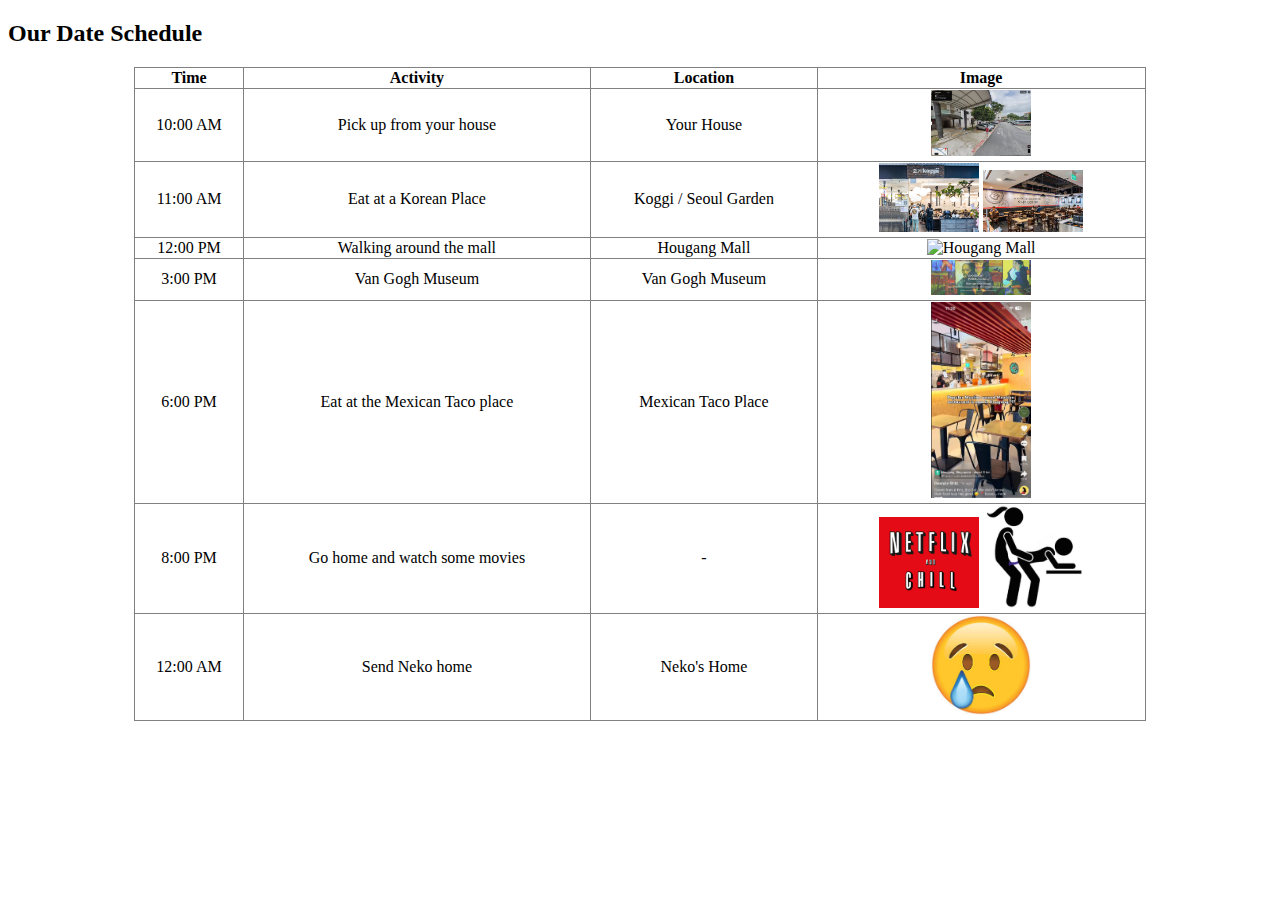
==== schedule_page.html @ c619a6dd "Add files via upload" ====
<!DOCTYPE html>
<html lang="en">
<head>
    <meta charset="UTF-8">
    <meta name="viewport" content="width=device-width, initial-scale=1.0">
    <title>Our Date Schedule</title>
    <link rel="stylesheet" href="styles.css">
</head>
<body>
    <div class="container">
        <h2>Our Date Schedule</h2>
        <table border="1" style="width: 80%; margin: auto; text-align: center; border-collapse: collapse;">
            <thead>
                <tr>
                    <th>Time</th>
                    <th>Activity</th>
                    <th>Location</th>
                    <th>Image</th>
                </tr>
            </thead>
            <tbody>
                <tr>
                    <td>10:00 AM</td>
                    <td>Pick up from your house</td>
                    <td>Your House</td>
                    <td><img src="your_house_image.jpg" alt="Your House" width="100"></td>
                </tr>
                <tr>
                    <td>11:00 AM</td>
                    <td>Eat at a Korean Place</td>
                    <td>Koggi / Seoul Garden</td>
                    <td>
                        <img src="koggi_restaurant.jpg" alt="Koggi Restaurant" width="100">
                        <img src="seoul_garden.jpg" alt="Seoul Garden" width="100">
                    </td>
                </tr>
                <tr>
                    <td>12:00 PM</td>
                    <td>Walking around the mall</td>
                    <td>Hougang Mall</td>
                    <td><img src="Hougang.jpg" alt="Hougang Mall" width="100"></td>
                </tr>
                <tr>
                    <td>3:00 PM</td>
                    <td>Van Gogh Museum</td>
                    <td>Van Gogh Museum</td>
                    <td><img src="van_gogh_museum.jpg" alt="Van Gogh Museum" width="100"></td>
                </tr>
                <tr>
                    <td>6:00 PM</td>
                    <td>Eat at the Mexican Taco place</td>
                    <td>Mexican Taco Place</td>
                    <td><img src="mexican_taco_place.jpg" alt="Mexican Taco Place" width="100"></td>
                </tr>
                <tr>
                    <td>8:00 PM</td>
                    <td>Go home and watch some movies</td>
                    <td>-</td>
                    <td>
                        <img src="netflix_and_chill.jpg" alt="Netflix and Chill" width="100">
                        <img src="funny_stick_figure.jpg" alt="Funny Stick Figure" width="100">
                    </td>
                </tr>
                <tr>
                    <td>12:00 AM</td>
                    <td>Send Neko home</td>
                    <td>Neko's Home</td>
                    <td><img src="sad_emoji.jpg" alt="Sad Emoji" width="100"></td>
                </tr>
            </tbody>
        </table>
    </div>
</body>
</html>
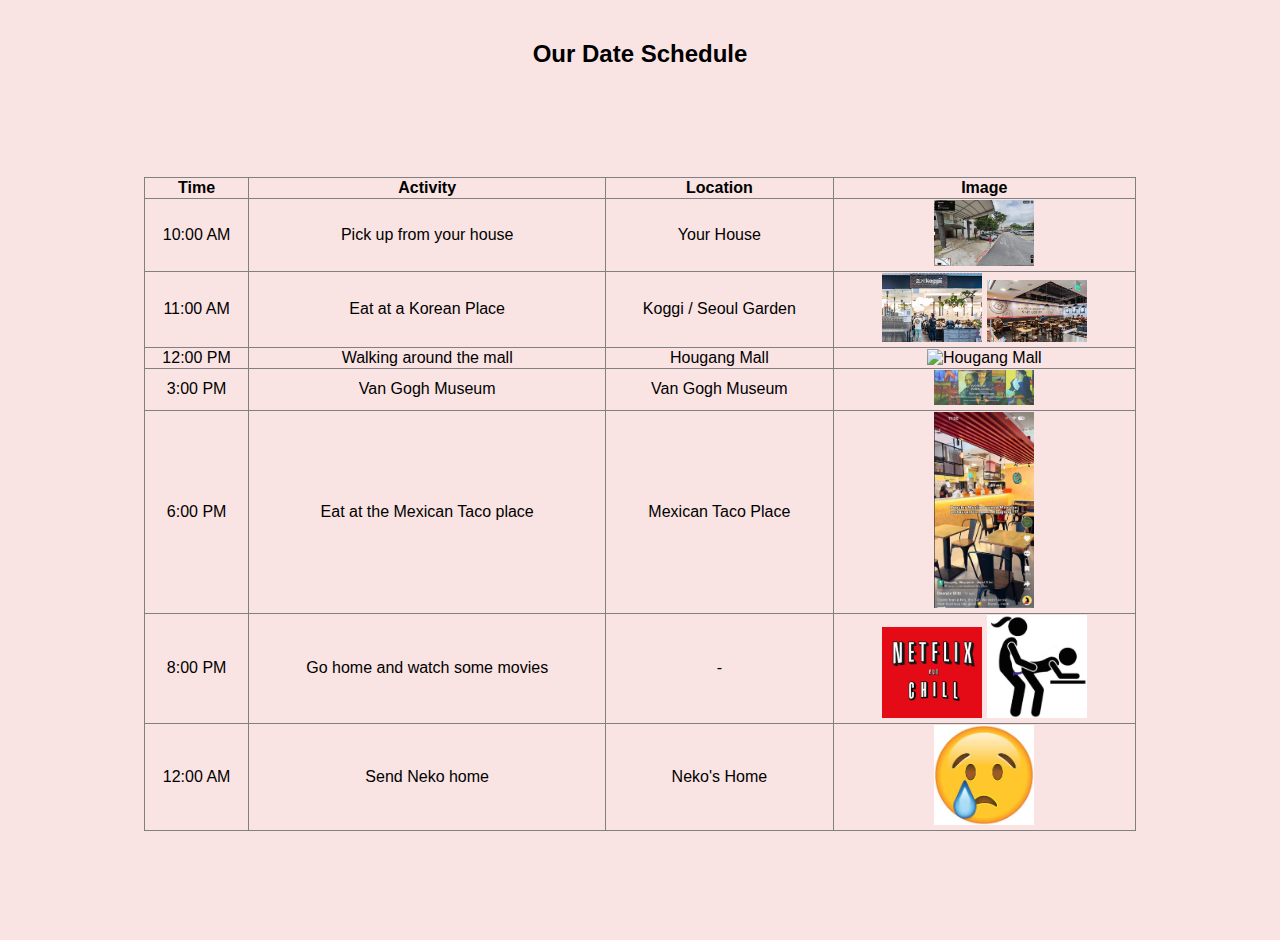
==== commit 8b7aceeb: "Add files via upload" ====
--- a/schedule_page.html
+++ b/schedule_page.html
@@ -4,7 +4,7 @@
     <meta charset="UTF-8">
     <meta name="viewport" content="width=device-width, initial-scale=1.0">
     <title>Our Date Schedule</title>
-    <link rel="stylesheet" href="styles.css">
+    <link rel="stylesheet" href="styles (2).css">
 </head>
 <body>
     <div class="container">
--- a/styles (2).css
+++ b/styles (2).css
@@ -0,0 +1,61 @@
+
+
+/* General Page Styling */
+body {
+    text-align: center;
+    font-family: 'Arial', sans-serif;
+    background-color: #f9e3e3; /* Soft pink background */
+    padding: 20px;
+    margin: 0;
+}
+
+/* Button Styling */
+button {
+    background-color: #ff4d4d;
+    color: white;
+    padding: 15px 30px;
+    border: none;
+    cursor: pointer;
+    font-size: 18px;
+    border-radius: 10px;
+    margin: 10px;
+    transition: transform 0.3s ease, background-color 0.3s ease;
+}
+
+button:hover {
+    background-color: #cc0000;
+    transform: scale(1.1);
+}
+
+/* Hidden Elements with Smooth Transition */
+.hidden {
+    display: none;
+    opacity: 0;
+    transition: opacity 1s ease-in-out;
+}
+
+.hidden.show {
+    display: block;
+    opacity: 1;
+}
+
+/* Centering Content */
+.container {
+    display: flex;
+    flex-direction: column;
+    align-items: center;
+    justify-content: center;
+    height: 100vh;
+}
+
+/* Animations */
+@keyframes fadeIn {
+    from { opacity: 0; }
+    to { opacity: 1; }
+}
+
+/* Delayed Pop-up Button */
+.popup-btn {
+    display: none;
+    animation: fadeIn 2s ease-in-out;
+}
